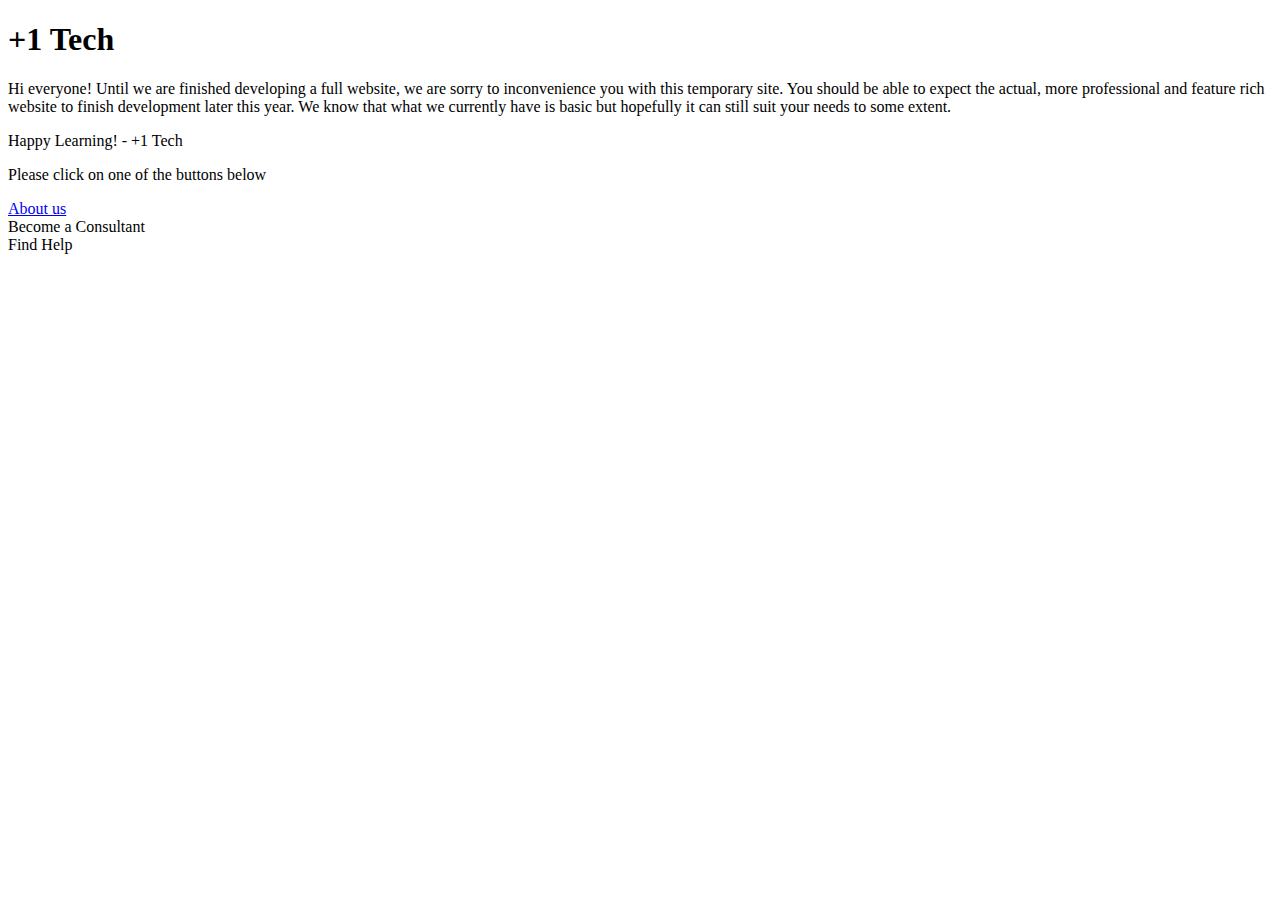
==== home.html @ 8b64b147 "Initial commit" ====
<!DOCTYPE html>
<html>

<head>
	<title>
		+1 Tech
	</title>

	<link rel="stylesheet" href="C:\Users\Jordan Epstein\Documents\+1 Self\stylesheet.css"" type="text/css" >
	<link rel="stylesheet" href="https://maxcdn.bootstrapcdn.com/bootstrap/4.0.0-beta/css/bootstrap.min.css" integrity="sha384-/Y6pD6FV/Vv2HJnA6t+vslU6fwYXjCFtcEpHbNJ0lyAFsXTsjBbfaDjzALeQsN6M" crossorigin="anonymous">
    <link href="https://maxcdn.bootstrapcdn.com/font-awesome/4.7.0/css/font-awesome.min.css" rel="stylesheet" integrity="sha384-wvfXpqpZZVQGK6TAh5PVlGOfQNHSoD2xbE+QkPxCAFlNEevoEH3Sl0sibVcOQVnN" crossorigin="anonymous">
    <link href="https://fonts.googleapis.com/css?family=Ubuntu:400,500,700" rel="stylesheet">
</head>

<body>

	<div id = "topbar">
		
			
			<h1>+1 Tech</h1>
			
	</div>

<div id = "Message">

	<p>Hi everyone!  Until we are finished developing a full website, we are sorry to inconvenience you with this temporary site.
	You should be able to expect the actual, more professional and feature rich website to finish development later this year.
	We know that what we currently have is basic but hopefully it can still suit your needs to some extent.</p>
	<p id = "fun">Happy Learning! - +1 Tech</p>

</div>

<div id = "instruction">
	<p>Please click on one of the buttons below</p>
</div>


	<div class = "row" id = "buttonbar">
			
			<div class = "welcomebutton" id = "About_us">
				<a href = "C:\Users\Jordan Epstein\Documents\+1 Self\About.html"> About us</a> <!--For some reason this is having a weird time on the color part so look at it again later-->
			</div>
			
			<div class = "welcomebutton" id = "Become_A_Consultant">
				<a> Become a Consultant</a>
			</div> 

			<div class = "welcomebutton" id = "Find_help">
				<a>Find Help</a>
			</div>
		
		</div>


	










	<script src="https://code.jquery.com/jquery-3.2.1.slim.min.js" integrity="sha384-KJ3o2DKtIkvYIK3UENzmM7KCkRr/rE9/Qpg6aAZGJwFDMVNA/GpGFF93hXpG5KkN" crossorigin="anonymous"></script>
    <script src="https://cdnjs.cloudflare.com/ajax/libs/popper.js/1.11.0/umd/popper.min.js" integrity="sha384-b/U6ypiBEHpOf/4+1nzFpr53nxSS+GLCkfwBdFNTxtclqqenISfwAzpKaMNFNmj4" crossorigin="anonymous"></script>
    <script src="https://maxcdn.bootstrapcdn.com/bootstrap/4.0.0-beta/js/bootstrap.min.js" integrity="sha384-h0AbiXch4ZDo7tp9hKZ4TsHbi047NrKGLO3SEJAg45jXxnGIfYzk4Si90RDIqNm1" crossorigin="anonymous"></script>

</body>



</html>
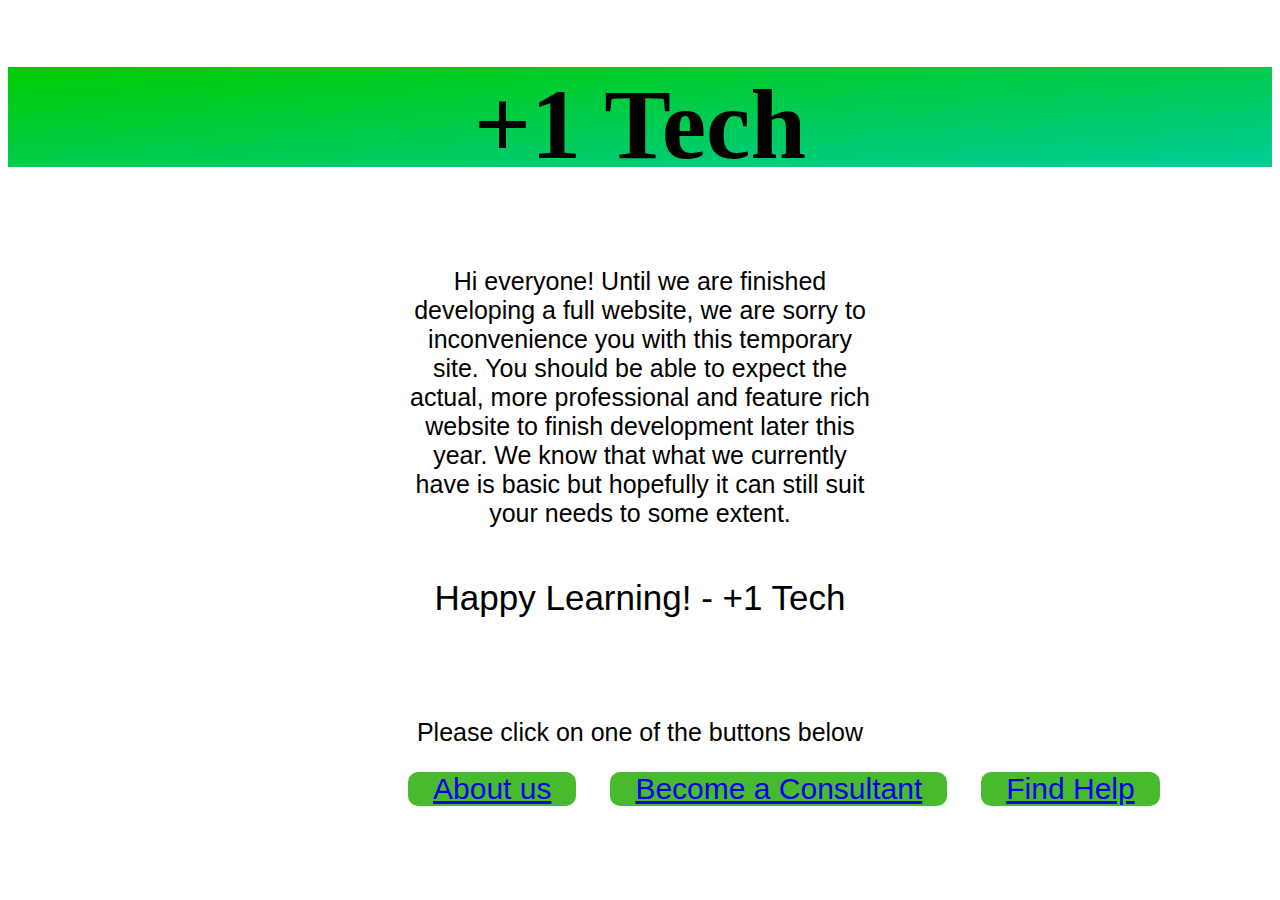
==== commit ca2cba0e: "Changes regarding file directory" ====
--- a/home.html
+++ b/home.html
@@ -6,7 +6,7 @@
 		+1 Tech
 	</title>
 
-	<link rel="stylesheet" href="C:\Users\Jordan Epstein\Documents\+1 Self\stylesheet.css"" type="text/css" >
+	<link rel="stylesheet" href="stylesheet.css"" type="text/css" >
 	<link rel="stylesheet" href="https://maxcdn.bootstrapcdn.com/bootstrap/4.0.0-beta/css/bootstrap.min.css" integrity="sha384-/Y6pD6FV/Vv2HJnA6t+vslU6fwYXjCFtcEpHbNJ0lyAFsXTsjBbfaDjzALeQsN6M" crossorigin="anonymous">
     <link href="https://maxcdn.bootstrapcdn.com/font-awesome/4.7.0/css/font-awesome.min.css" rel="stylesheet" integrity="sha384-wvfXpqpZZVQGK6TAh5PVlGOfQNHSoD2xbE+QkPxCAFlNEevoEH3Sl0sibVcOQVnN" crossorigin="anonymous">
     <link href="https://fonts.googleapis.com/css?family=Ubuntu:400,500,700" rel="stylesheet">
@@ -37,16 +37,16 @@
 
 	<div class = "row" id = "buttonbar">
 			
-			<div class = "welcomebutton" id = "About_us">
-				<a href = "C:\Users\Jordan Epstein\Documents\+1 Self\About.html"> About us</a> <!--For some reason this is having a weird time on the color part so look at it again later-->
+			<div class = "welcomebutton" id = "About_us" style = "color:white;">
+				<a href = "About.html"> About us</a> <!--For some reason this is having a weird time on the color part so look at it again later-->
 			</div>
 			
 			<div class = "welcomebutton" id = "Become_A_Consultant">
-				<a> Become a Consultant</a>
+				<a href = "Consultant.html"> Become a Consultant</a>
 			</div> 
 
 			<div class = "welcomebutton" id = "Find_help">
-				<a>Find Help</a>
+				<a href = "Help.html">Find Help</a>
 			</div>
 		
 		</div>
--- a/stylesheet.css
+++ b/stylesheet.css
@@ -0,0 +1,71 @@
+#topbar {
+    background: linear-gradient(to bottom right, #00cc00 0%, #00cc99 100%);
+    margin-top: 0px;
+    height: 100px;
+}
+
+
+
+
+
+h1{
+	text-align: center;
+	font-size: 100px;
+}
+
+#buttonbar{
+	margin-top: 25px;
+}
+
+#fun{
+	margin-top: 50px;
+	font-size: 35px;
+	font-weight: 20px;
+}
+
+p{
+	text-align: center;
+	font-family: arial;
+	font-size: 25px;
+	margin-right: 400px;
+	margin-left: 400px;
+}
+
+#Message {
+	margin-top: 100px;
+}
+
+#instruction{
+ margin-top: 100px;
+}
+
+.welcomebutton{
+	font-size: 30px;
+	font-family: arial;
+	background-color: #48ba2e;
+	
+	display: inline-block;
+	border-radius: 10px;
+	padding-right: 25px;
+	padding-left: 25px;
+	text-decoration: none;
+}
+
+
+
+#Find_help{
+	margin-left: 30px;
+
+}
+
+#Become_A_Consultant{
+	margin-left: 30px;
+}
+
+
+
+#About_us{
+	margin-left: 400px;
+	
+}
+
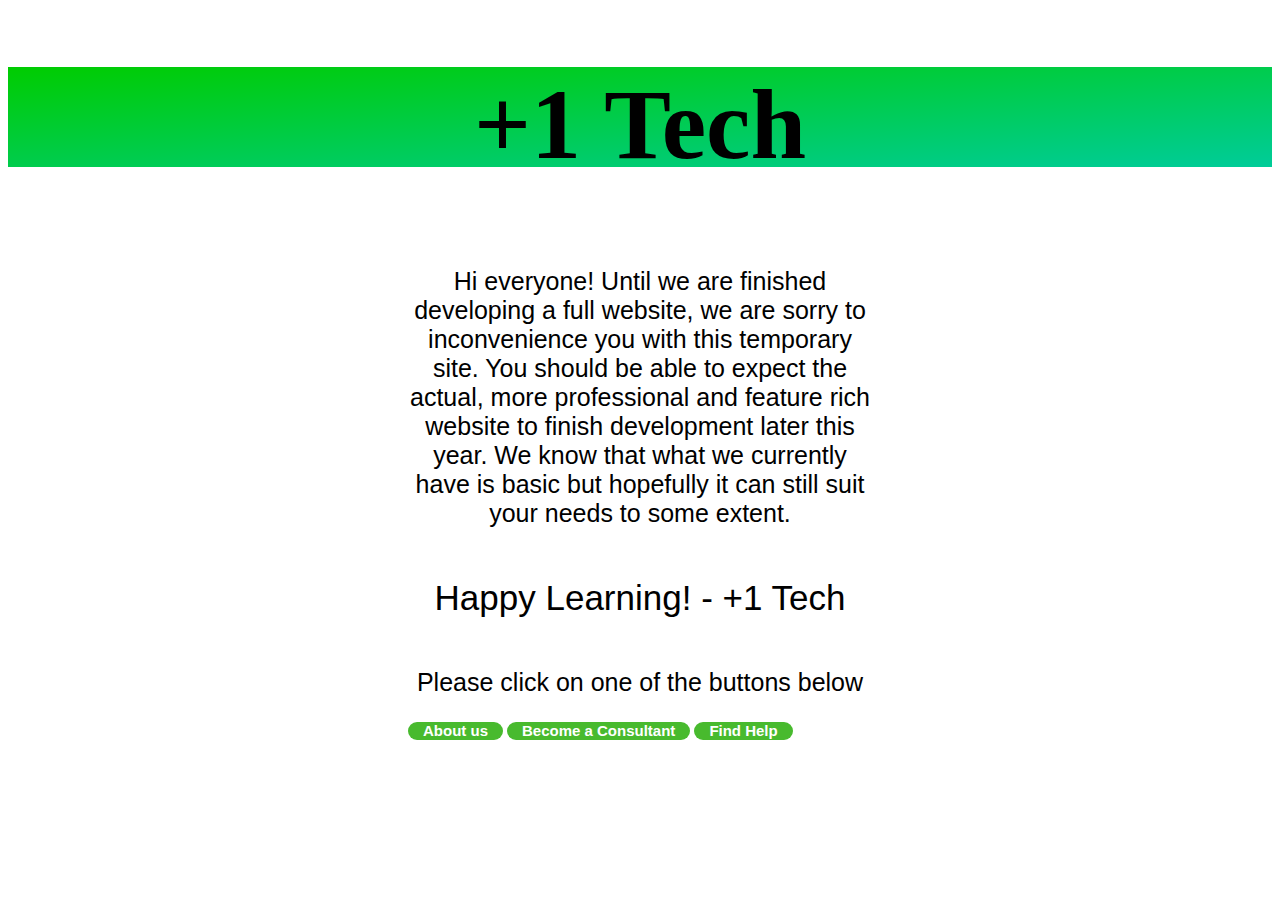
==== commit af5d66b1: "Button Edits" ====
--- a/home.html
+++ b/home.html
@@ -38,15 +38,15 @@
 	<div class = "row" id = "buttonbar">
 			
 			<div class = "welcomebutton" id = "About_us" style = "color:white;">
-				<a href = "About.html"> About us</a> <!--For some reason this is having a weird time on the color part so look at it again later-->
+				<a href = "About.html" class= "buttontext"> About us</a> <!--For some reason this is having a weird time on the color part so look at it again later-->
 			</div>
 			
-			<div class = "welcomebutton" id = "Become_A_Consultant">
-				<a href = "Consultant.html"> Become a Consultant</a>
+			<div class = "welcomebutton" id = "Become_A_Consultant" >
+				<a href = "Consultant.html" class="buttontext"> Become a Consultant</a>
 			</div> 
 
 			<div class = "welcomebutton" id = "Find_help">
-				<a href = "Help.html">Find Help</a>
+				<a href = "Help.html" class = "buttontext" hover = "color:white">Find Help</a>
 			</div>
 		
 		</div>
--- a/stylesheet.css
+++ b/stylesheet.css
@@ -36,30 +36,31 @@
 }
 
 #instruction{
- margin-top: 100px;
+ margin-top: 50px;
 }
 
 .welcomebutton{
-	font-size: 30px;
-	font-family: arial;
+	
+
 	background-color: #48ba2e;
 	
 	display: inline-block;
-	border-radius: 10px;
-	padding-right: 25px;
-	padding-left: 25px;
+	border-radius: 20px;
+	padding-right: 15px;
+	padding-left: 15px;
 	text-decoration: none;
+	
 }
 
 
 
 #Find_help{
-	margin-left: 30px;
+	margin-right: 400px;
 
 }
 
 #Become_A_Consultant{
-	margin-left: 30px;
+	margin: auto;
 }
 
 
@@ -69,3 +70,12 @@
 	
 }
 
+.buttontext{
+	color:white;
+	text-decoration: none;
+	font-family: arial;
+	font-size: 15px;
+	font-weight: bold;
+}
+
+
